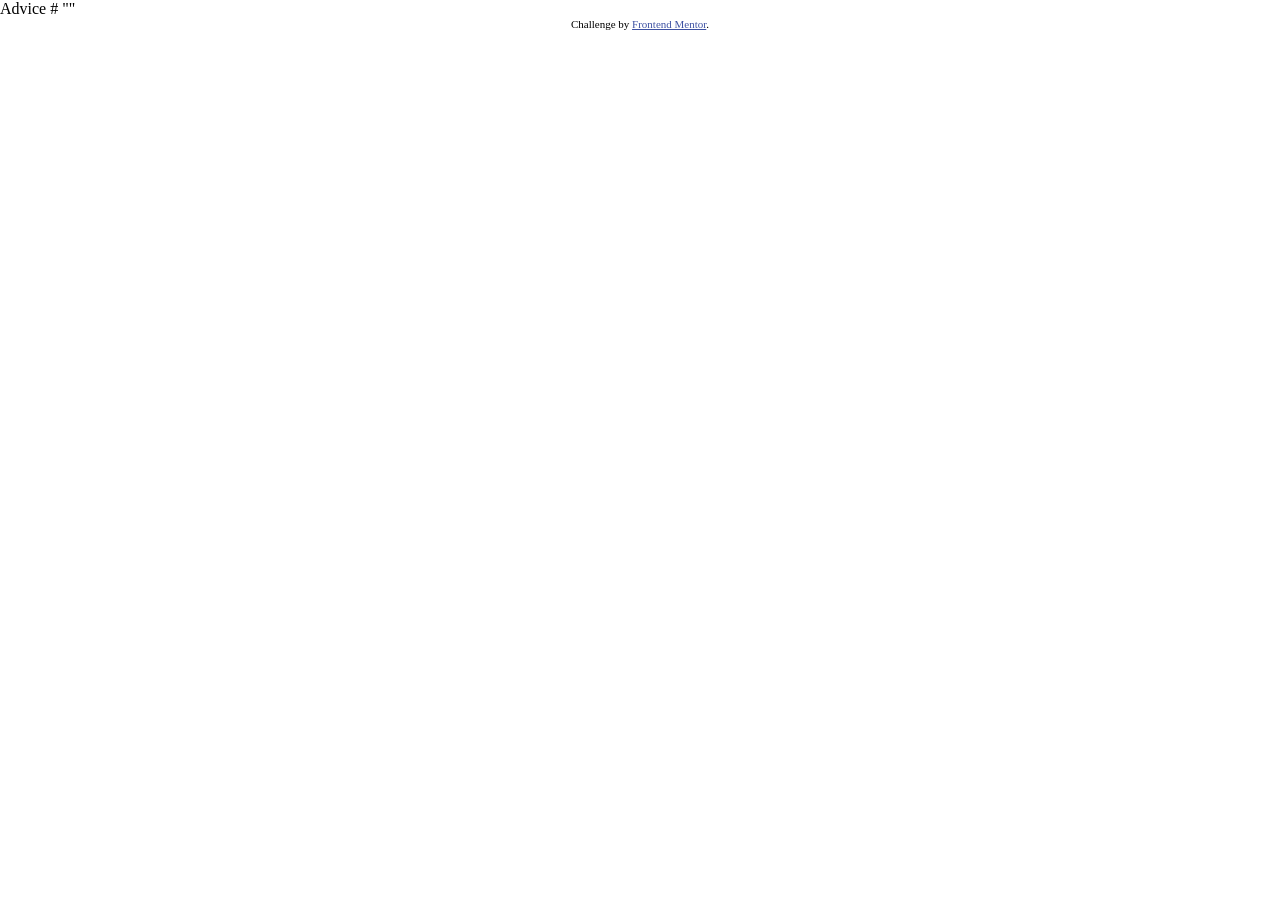
==== index.html @ 34d35111 "All base code" ====
<!doctype html>
<html lang="en">
  <head>
    <meta charset="UTF-8" />
    <meta name="viewport" content="width=device-width, initial-scale=1.0" />

    <link
      rel="icon"
      type="image/png"
      sizes="32x32"
      href="./images/favicon-32x32.png"
    />

    <link rel="stylesheet" href="./styles.css" />

    <link rel="preconnect" href="https://fonts.googleapis.com" />
    <link rel="preconnect" href="https://fonts.gstatic.com" crossorigin />
    <link
      href="https://fonts.googleapis.com/css2?family=Manrope:wght@200..800&display=swap"
      rel="stylesheet"
    />

    <title>Frontend Mentor | Advice generator app</title>
  </head>
  <body>
    <main>
      <script>
        async function getAdvice(){
          try{
            const response = await fetch(`https://api.adviceslip.com/advice`);
            if(!response.ok){
              throw new Error(`HTTP Error! Code:${response.status}`);
            }
            const data = await response.json();
            console.log('Data:', data);
          }
          catch(error){
            console.error('There is an error', error);
          }
        }

        getAdvice();
      </script>


      Advice #<!-- Advice ID goes here -->
  
      "<!-- Advice text goes here -->"

    </main>

    <footer class="attribution">
      Challenge by
      <a href="https://www.frontendmentor.io?ref=challenge">Frontend Mentor</a>.
    </footer>
  </body>
</html>
---- styles.css ----
:root{
  --color-blue200: hsl(193, 38%, 86%);
  --color-blue600: hsl(217, 19%, 38%);
  --color-blue900: hsl(217, 19%, 24%);
  --color-blue950: hsl(218, 23%, 16%);
  --color-green: hsl(150, 100%, 66%);
  
}


body {
  margin: 0;
}


 .attribution {
        font-size: 0.6875rem;
        text-align: center;
      }
      .attribution a {
        color: hsl(228, 45%, 44%);
      }
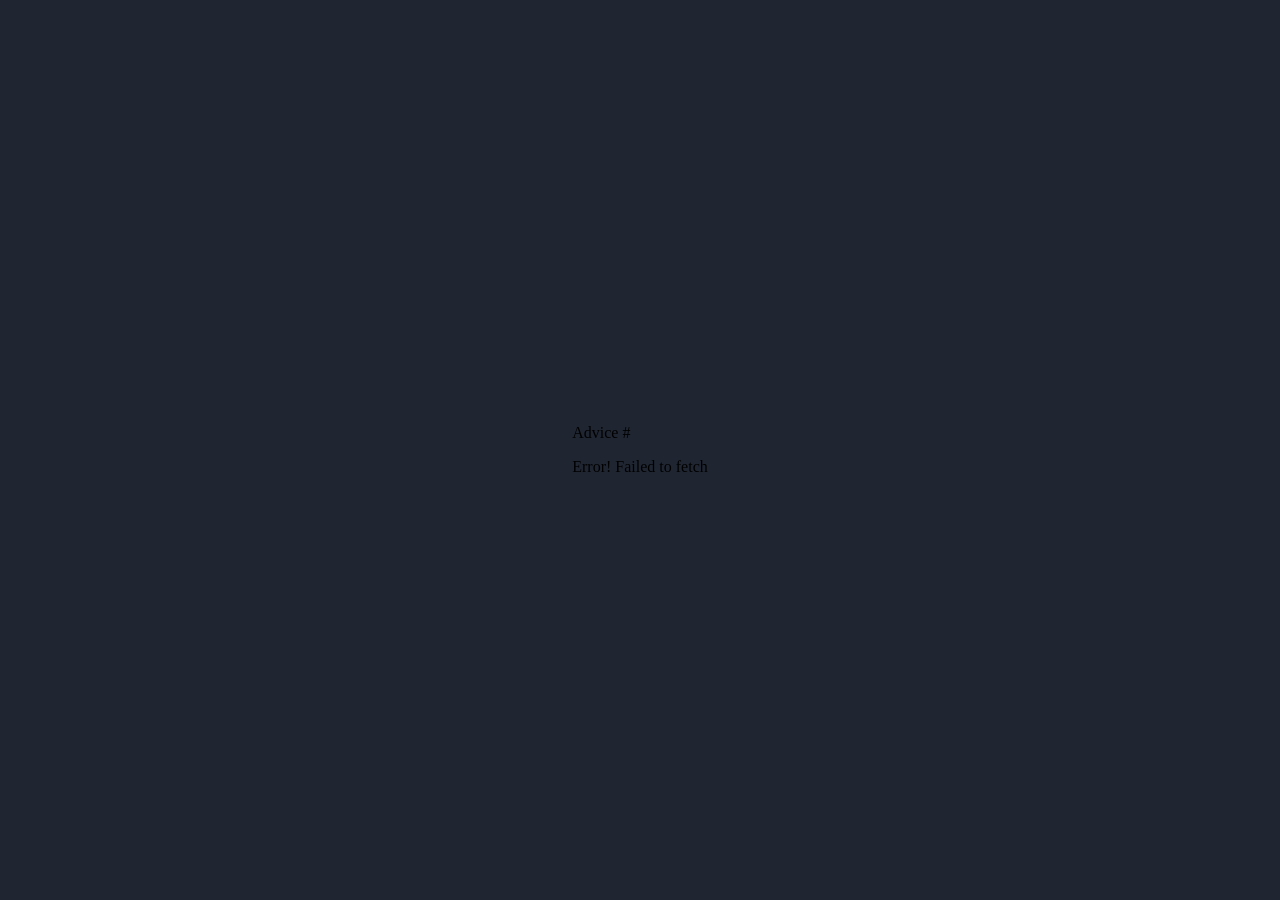
==== commit ee35f610: "Added API fetch request and css alignment" ====
--- a/index.html
+++ b/index.html
@@ -3,16 +3,14 @@
   <head>
     <meta charset="UTF-8" />
     <meta name="viewport" content="width=device-width, initial-scale=1.0" />
-
     <link
       rel="icon"
       type="image/png"
       sizes="32x32"
       href="./images/favicon-32x32.png"
     />
-
     <link rel="stylesheet" href="./styles.css" />
-
+    <script src="./script.js" defer></script>
     <link rel="preconnect" href="https://fonts.googleapis.com" />
     <link rel="preconnect" href="https://fonts.gstatic.com" crossorigin />
     <link
@@ -24,34 +22,10 @@
   </head>
   <body>
     <main>
-      <script>
-        async function getAdvice(){
-          try{
-            const response = await fetch(`https://api.adviceslip.com/advice`);
-            if(!response.ok){
-              throw new Error(`HTTP Error! Code:${response.status}`);
-            }
-            const data = await response.json();
-            console.log('Data:', data);
-          }
-          catch(error){
-            console.error('There is an error', error);
-          }
-        }
-
-        getAdvice();
-      </script>
-
-
-      Advice #<!-- Advice ID goes here -->
-  
-      "<!-- Advice text goes here -->"
-
+      <div class="advice-card">
+        <p id="advice-id">Advice #</p>
+        <p id="advice-text"></p>
+      </div>
     </main>
-
-    <footer class="attribution">
-      Challenge by
-      <a href="https://www.frontendmentor.io?ref=challenge">Frontend Mentor</a>.
-    </footer>
   </body>
 </html>
--- a/styles.css
+++ b/styles.css
@@ -10,13 +10,12 @@
 
 body {
   margin: 0;
+  background-color: var(--color-blue950);
 }
 
-
- .attribution {
-        font-size: 0.6875rem;
-        text-align: center;
-      }
-      .attribution a {
-        color: hsl(228, 45%, 44%);
-      }+main {
+  display: flex;
+  align-items: center;
+  justify-content: center;
+  min-height: 100vh;
+}
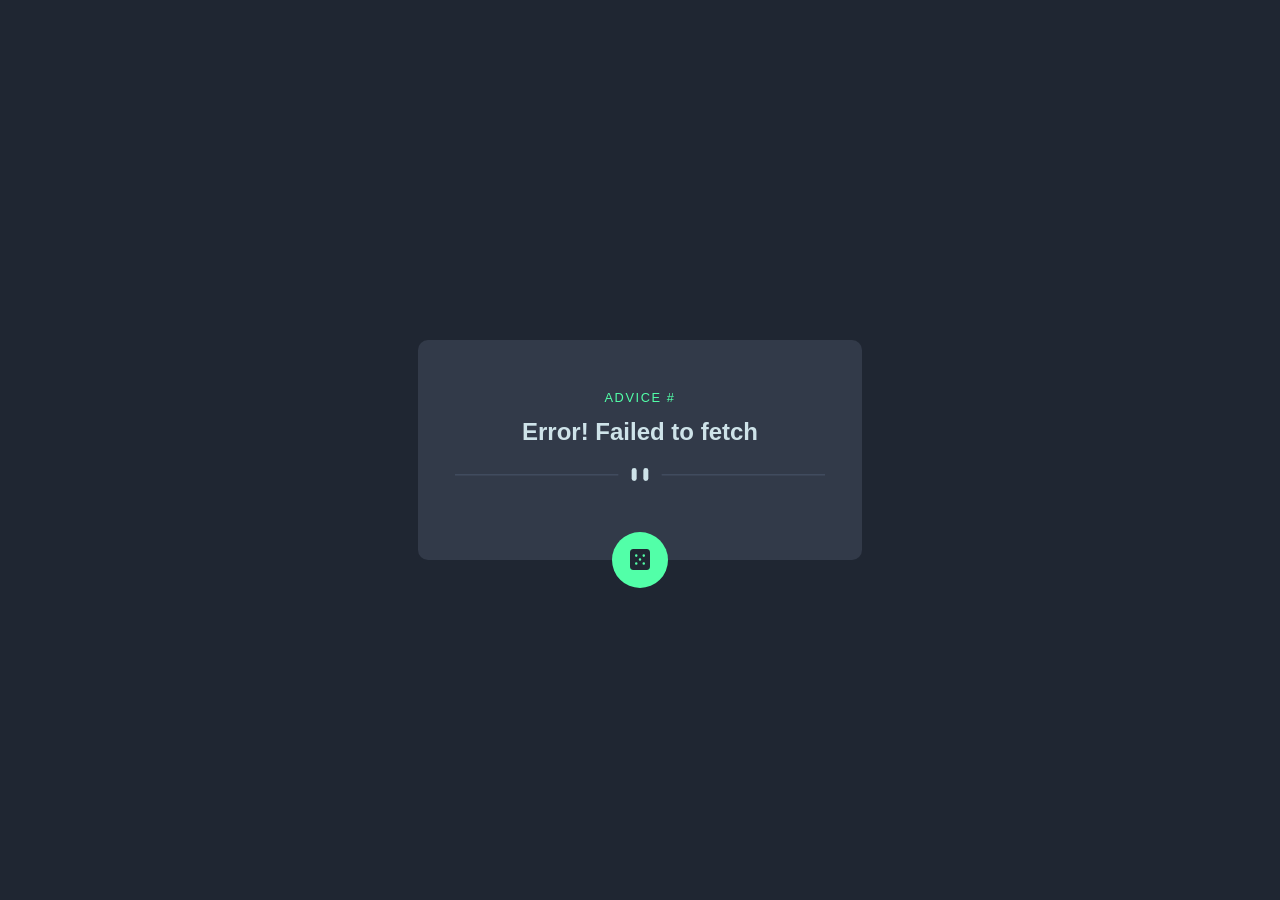
==== commit df7b2776: "added images, fixed distancing, added hover for the button and function to get the advice" ====
--- a/index.html
+++ b/index.html
@@ -23,8 +23,17 @@
   <body>
     <main>
       <div class="advice-card">
-        <p id="advice-id">Advice #</p>
-        <p id="advice-text"></p>
+        <p class="advice-id">Advice #</p>
+        <p class="advice-text"></p>
+        <picture class="divider">
+          <source media="(min-width: 768px)" srcset="./images/pattern-divider-desktop.svg" />
+          <img src="./images/pattern-divider-mobile.svg" 
+          alt="divider" 
+          class="img-divider"/>
+        </picture>
+        <button class="button-dice">
+          <img src="./images/icon-dice.svg" alt="dice" class="img-dice"/>
+        </button>
       </div>
     </main>
   </body>
--- a/styles.css
+++ b/styles.css
@@ -18,4 +18,71 @@
   align-items: center;
   justify-content: center;
   min-height: 100vh;
+}
+
+.advice-card {
+  display: flex;
+  position: relative;
+  flex-direction: column;
+  align-items: center;
+  width: 100%;
+  max-width: 370px;
+  background-color: var(--color-blue900);
+  border-radius: 10px;
+  padding: 2.3rem;
+  padding-block-end: 3.5rem;
+}
+
+.advice-id{
+  font-family: 'Manrope', sans-serif;
+  font-weight: 500;
+  color: var(--color-green);
+  font-size: 0.8rem;
+  letter-spacing: 0.1rem;
+  text-transform: uppercase;
+  text-align: center;
+}
+
+.advice-text {
+  font-family: 'Manrope', sans-serif;
+  font-weight: 600;
+  color: var(--color-blue200);
+  font-size: 1.5rem;
+  text-align: center;
+  margin: 0;
+}
+
+.divider {
+  display: flex;
+  justify-content: center;
+  width: 100%;
+  max-width: 400px;
+  margin: 1.4rem auto;
+}
+
+.img-divider {
+  width: 100%;
+  height: auto;
+}
+
+.button-dice {
+  display: grid;
+  position: absolute;
+  bottom: -1.75rem;
+  place-items: center;
+  width: 3.5rem;
+  height: 3.5rem;
+  padding: 0;
+  background-color: var(--color-green);
+  border-radius: 50%;
+  border: none;
+}
+
+.button-dice:hover{
+  box-shadow: 0px 0px 20px var(--color-green);
+}
+
+.img-dice {
+  width: 1.3rem;
+  height: 1.3rem;
 }
